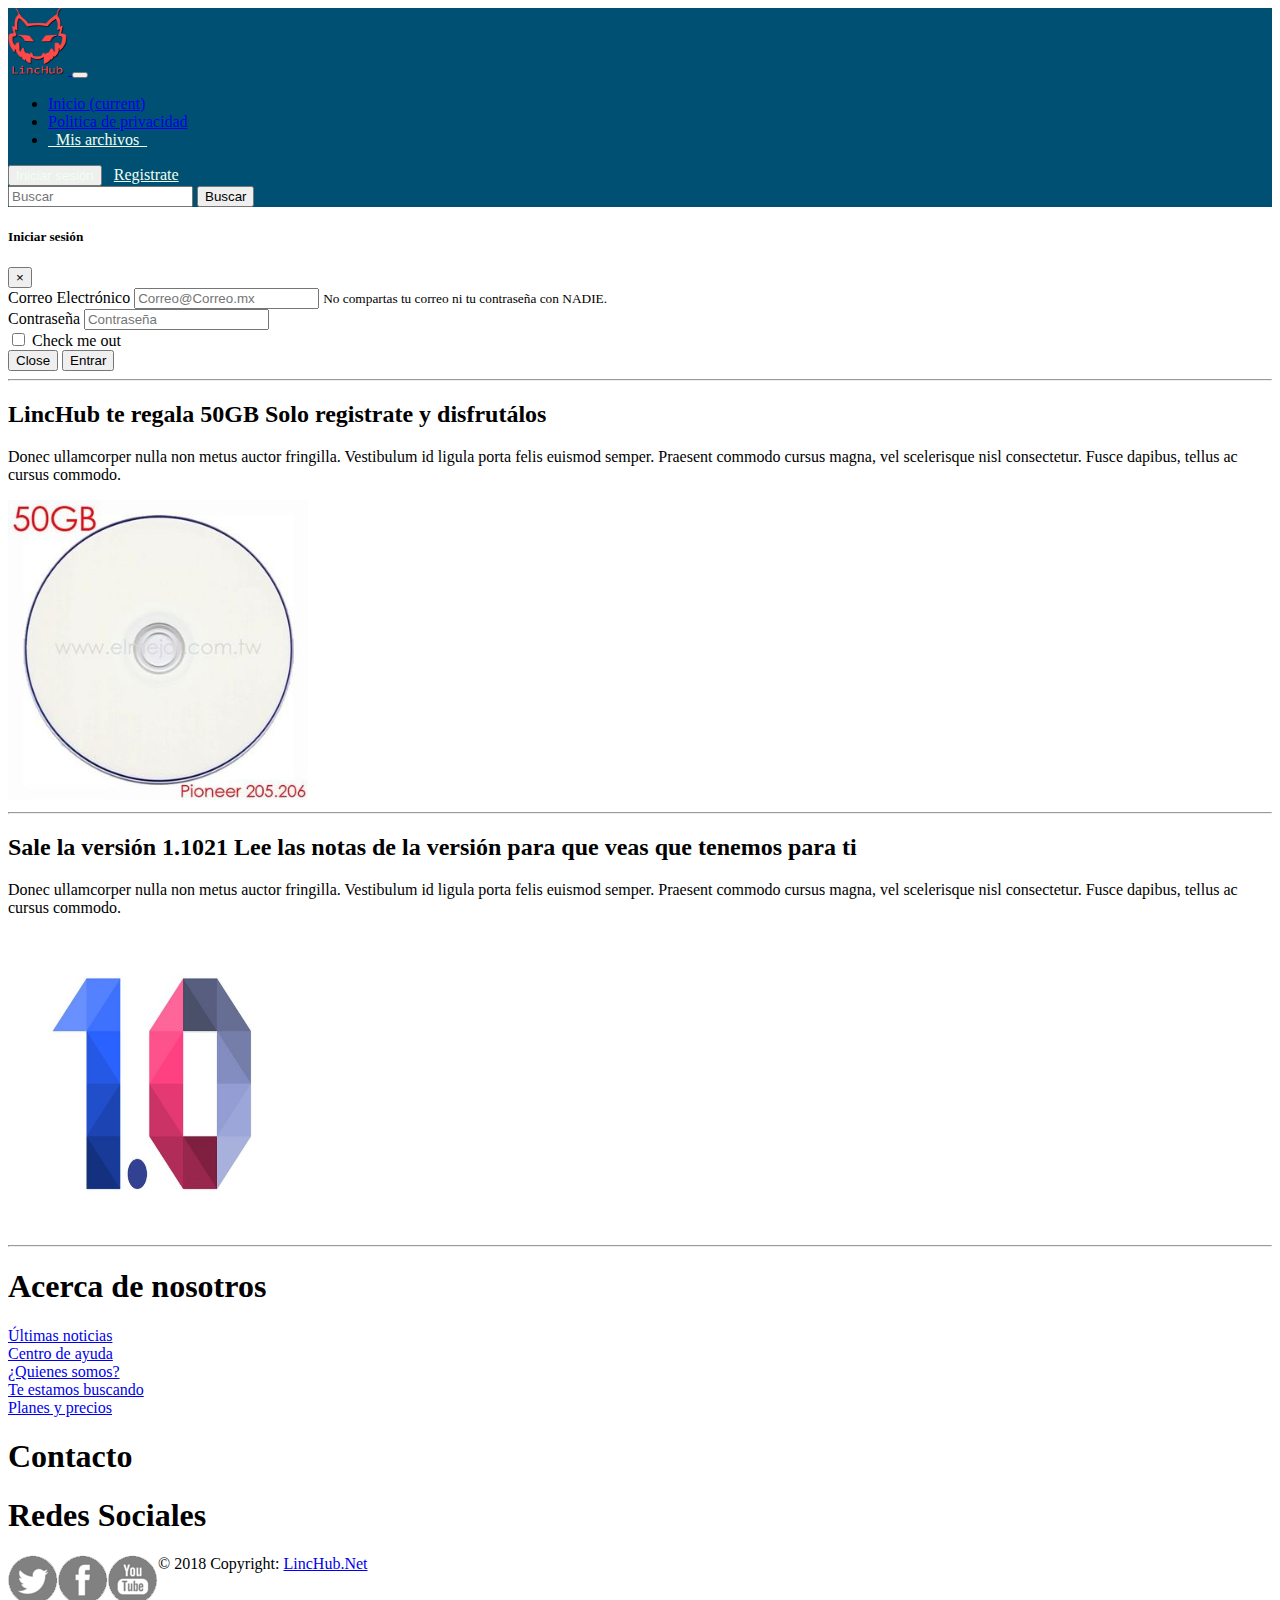
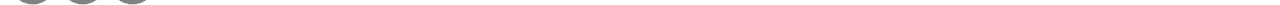
==== index.html @ c741b3fb "LincHub" ====
<!DOCTYPE html>
<html lang="es">
<head>
    <meta charset="UTF-8">
    <title>LincHub</title>
    <meta name="author" content="Emmanuek Anaya Luna"/>
    <meta name="description" content="Página de descargas"/>
    <meta name="keywords" content="descarga busca 50gb almacenamiento gratuito"/>
    <link rel="stylesheet" href="https://stackpath.bootstrapcdn.com/bootstrap/4.1.3/css/bootstrap.min.css" integrity="sha384-MCw98/SFnGE8fJT3GXwEOngsV7Zt27NXFoaoApmYm81iuXoPkFOJwJ8ERdknLPMO" crossorigin="anonymous">
    <link rel="stylesheet" type="text/css" href="css/main.css"/>
</head>
<body>
    <div >
        <!-- Image and text -->
        <header>

        </header>
        <nav class="navbar navbar-expand-lg navbar-dark" role="navigation" style="background-color: #005073;">
            <a class="navbar-brand" href="#">
                <img id="logo" src="images/500px.png" width="60" height="67" class="d-inline-block align-top" alt="LincHub">
            </a>
            <button class="navbar-toggler" type="button" data-toggle="collapse" data-target="#navbarSupportedContent" aria-controls="navbarSupportedContent" aria-expanded="false" aria-label="Toggle navigation">
                <span class="navbar-toggler-icon"></span>
            </button>
            <div class="collapse navbar-collapse" id="navbarSupportedContent">
                <ul class="navbar-nav mr-auto">
                    <li class="nav-item active">
                        <a class="nav-link" href="index.html">Inicio <span class="sr-only">(current)</span></a>
                    </li>
                    <li class="nav-item">
                        <a class="nav-link" href="privacy.html">Politica de privacidad</a>
                    </li>
                    <li class="nav-item">
                        <a href="m_arch.html"  class="btn btn-sm btn-outline-success my-2 my-sm-0" style="color: honeydew">&nbsp; Mis archivos &nbsp;</a>
                    </li>
                </ul>

                    <button class="btn btn-outline-success my-2 my-sm-0" type="button" data-toggle="modal" data-target="#login" style="color: honeydew">Iniciar sesión</button>
                    &nbsp;
                    <a href="reg.html"  class="btn btn-sm btn-outline-warning my-2 my-sm-0" style="color: honeydew">Registrate</a>
                    &nbsp;
                    &nbsp;

                <form class="form-inline my-2 my-lg-0">
                    <input class="form-control mr-sm-2" type="search" placeholder="Buscar" aria-label="Search">
                    <button class="btn btn-outline-success my-2 my-sm-0" type="submit">Buscar</button>
                </form>
            </div>
        </nav>
        <!-- Modal para login -->
        <div class="modal fade" id="login" tabindex="-1" role="dialog" aria-labelledby="login" aria-hidden="true">
            <div class="modal-dialog" role="document">
                <div class="modal-content">
                    <div class="modal-header">
                        <h5 class="modal-title" id="tlogin">Iniciar sesión</h5>
                        <button type="button" class="close" data-dismiss="modal" aria-label="Close">
                            <span aria-hidden="true">&times;</span>
                        </button>
                    </div>
                    <div class="modal-body">
                        <form>
                            <div class="form-group">
                                <label for="email1">Correo Electrónico</label>
                                <input type="email" class="form-control" id="email1" aria-describedby="emailHelp" placeholder="Correo@Correo.mx">
                                <small id="emailHelp" class="form-text text-muted">No compartas tu correo ni tu contraseña con NADIE.</small>
                            </div>
                            <div class="form-group">
                                <label for="password">Contraseña</label>
                                <input type="password" class="form-control" id="password" placeholder="Contraseña">
                            </div>
                            <div class="form-group form-check">
                                <input type="checkbox" class="form-check-input" id="exampleCheck1">
                                <label class="form-check-label" for="exampleCheck1">Check me out</label>
                            </div>

                        </form>
                    </div>
                    <div class="modal-footer">
                        <button type="button" class="btn btn-secondary" data-dismiss="modal">Close</button>
                        <button type="submit" class="btn btn-success">Entrar</button>
                    </div>
                </div>
            </div>
        </div>
        <!-- Modal end-->
        <section>
            <hr class="featurette-divider">
            <div class="row featurette">
                <div class="col-md-7">
                    <h2 class="featurette-heading">LincHub  te regala 50GB<span class="text-muted"> Solo registrate y disfrutálos</span></h2>
                    <p class="lead">Donec ullamcorper nulla non metus auctor fringilla. Vestibulum id ligula porta felis euismod semper. Praesent commodo cursus magna, vel scelerisque nisl consectetur. Fusce dapibus, tellus ac cursus commodo.</p>
                </div>
                <div class="col-md-5">
                    <img class="featurette-image img-fluid mx-auto" data-src="holder.js/500x500/auto" alt="500x500" style="width: 300px; height: 300px;" src="images/50GB.jpg" data-holder-rendered="true">
                </div>
            </div>

            <hr class="featurette-divider">

            <div class="row featurette">
                <div class="col-md-7 order-md-2">
                    <h2 class="featurette-heading">Sale la versión 1.1021<span class="text-muted"> Lee las notas de la versión para que veas que tenemos para ti</span></h2>
                    <p class="lead">Donec ullamcorper nulla non metus auctor fringilla. Vestibulum id ligula porta felis euismod semper. Praesent commodo cursus magna, vel scelerisque nisl consectetur. Fusce dapibus, tellus ac cursus commodo.</p>
                </div>
                <div class="col-md-5 order-md-1">
                    <img class="featurette-image img-fluid mx-auto" data-src="holder.js/500x500/auto" alt="500x500" style="width: 300px; height: 300px;" src="images/1.0.jpg" data-holder-rendered="true">
                </div>
            </div>

            <hr class="featurette-divider">

        </section>
        <footer>
            <div class="row">
                <div class="col-sm">
                    <h1>Acerca de nosotros</h1>
                    <li><a href="news">Últimas noticias</a></li>
                    <li><a href="help">Centro de ayuda</a></li>
                    <li><a href="whoweare.html">¿Quienes somos?</a></li>
                    <li><a href="looking.html">Te estamos buscando</a></li>
                    <li><a href="prices.html">Planes y precios</a></li>
                </div>
                <div class="col-sm">
                    <h1>Contacto</h1>
                </div>
                <div class="col-sm">
                    <h1>Redes Sociales</h1>
                    <div class="twitter"></div>
                    <div class="facebook"></div>
                    <div class="youtube"></div>
                </div>
            </div>
            <div class="footer-copyright text-center py-3">© 2018 Copyright:
                <a href="https://Linchub.net"> LincHub.Net</a>
            </div>
        </footer>
    </div>

    <script src="https://code.jquery.com/jquery-3.3.1.slim.min.js" integrity="sha384-q8i/X+965DzO0rT7abK41JStQIAqVgRVzpbzo5smXKp4YfRvH+8abtTE1Pi6jizo" crossorigin="anonymous"></script>
    <script src="https://cdnjs.cloudflare.com/ajax/libs/popper.js/1.14.3/umd/popper.min.js" integrity="sha384-ZMP7rVo3mIykV+2+9J3UJ46jBk0WLaUAdn689aCwoqbBJiSnjAK/l8WvCWPIPm49" crossorigin="anonymous"></script>
    <script src="https://stackpath.bootstrapcdn.com/bootstrap/4.1.3/js/bootstrap.min.js" integrity="sha384-ChfqqxuZUCnJSK3+MXmPNIyE6ZbWh2IMqE241rYiqJxyMiZ6OW/JmZQ5stwEULTy" crossorigin="anonymous"></script>
</body>
</html>
---- css/main.css ----
.twitter{
    float: left;
    background: url('../images/redes.png') no-repeat -3px -4px;
    width: 50px;
    height: 50px;
}
.facebook{
    float: left;
    background: url('../images/redes.png') no-repeat -60px -4px;
    width: 50px;
    height: 50px;
}
.youtube{
    float: left;
    background: url('../images/redes.png') no-repeat -292px -4px;
    width: 50px;
    height: 50px;
}
.twitter:hover{
    float: left;
    background: url('../images/redes.png') no-repeat -2px -61px;
    width: 50px;
    height: 50px;
}
.facebook:hover{
    float: left;
    background: url('../images/redes.png') no-repeat -59px -61px;
    width: 50px;
    height: 50px;
}
.youtube:hover{
    float: left;
    background: url('../images/redes.png') no-repeat -291px -61px;
    width: 50px;
    height: 50px;
}
.backgroundc{
    background-color: #005073;
}
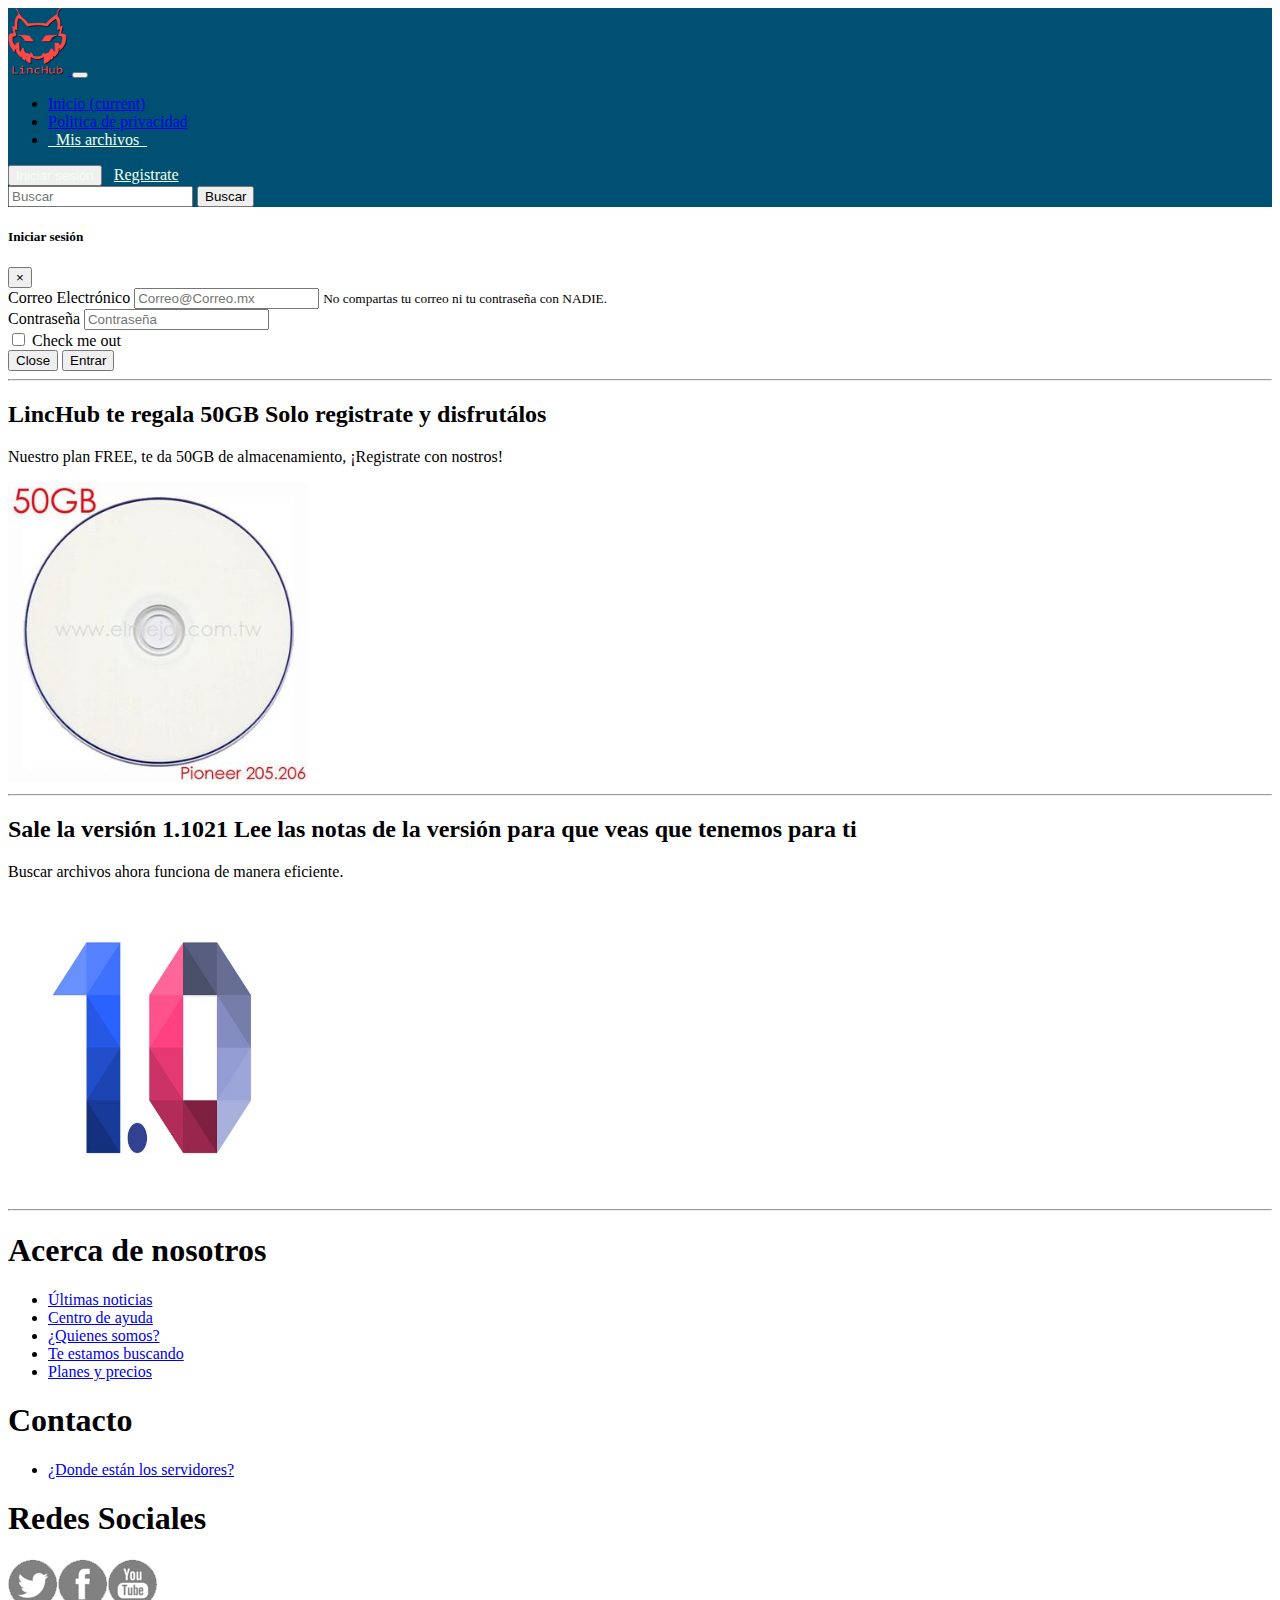
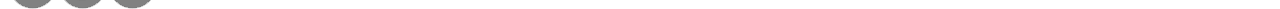
==== commit a28fbff2: "LincHub Estatico" ====
--- a/index.html
+++ b/index.html
@@ -10,7 +10,7 @@
     <link rel="stylesheet" type="text/css" href="css/main.css"/>
 </head>
 <body>
-    <div >
+    <div  class="container-fluid">
         <!-- Image and text -->
         <header>
 
@@ -88,7 +88,7 @@
             <div class="row featurette">
                 <div class="col-md-7">
                     <h2 class="featurette-heading">LincHub  te regala 50GB<span class="text-muted"> Solo registrate y disfrutálos</span></h2>
-                    <p class="lead">Donec ullamcorper nulla non metus auctor fringilla. Vestibulum id ligula porta felis euismod semper. Praesent commodo cursus magna, vel scelerisque nisl consectetur. Fusce dapibus, tellus ac cursus commodo.</p>
+                    <p class="lead">Nuestro plan FREE, te da 50GB de almacenamiento, ¡Registrate con nostros!</p>
                 </div>
                 <div class="col-md-5">
                     <img class="featurette-image img-fluid mx-auto" data-src="holder.js/500x500/auto" alt="500x500" style="width: 300px; height: 300px;" src="images/50GB.jpg" data-holder-rendered="true">
@@ -100,7 +100,7 @@
             <div class="row featurette">
                 <div class="col-md-7 order-md-2">
                     <h2 class="featurette-heading">Sale la versión 1.1021<span class="text-muted"> Lee las notas de la versión para que veas que tenemos para ti</span></h2>
-                    <p class="lead">Donec ullamcorper nulla non metus auctor fringilla. Vestibulum id ligula porta felis euismod semper. Praesent commodo cursus magna, vel scelerisque nisl consectetur. Fusce dapibus, tellus ac cursus commodo.</p>
+                    <p class="lead">Buscar archivos ahora funciona de manera eficiente.</p>
                 </div>
                 <div class="col-md-5 order-md-1">
                     <img class="featurette-image img-fluid mx-auto" data-src="holder.js/500x500/auto" alt="500x500" style="width: 300px; height: 300px;" src="images/1.0.jpg" data-holder-rendered="true">
@@ -114,14 +114,19 @@
             <div class="row">
                 <div class="col-sm">
                     <h1>Acerca de nosotros</h1>
-                    <li><a href="news">Últimas noticias</a></li>
-                    <li><a href="help">Centro de ayuda</a></li>
-                    <li><a href="whoweare.html">¿Quienes somos?</a></li>
-                    <li><a href="looking.html">Te estamos buscando</a></li>
-                    <li><a href="prices.html">Planes y precios</a></li>
+                    <ul>
+                        <li><a href="news.html">Últimas noticias</a></li>
+                        <li><a href="help.html">Centro de ayuda</a></li>
+                        <li><a href="whoweare.html">¿Quienes somos?</a></li>
+                        <li><a href="looking.html">Te estamos buscando</a></li>
+                        <li><a href="prices.html">Planes y precios</a></li>
+                    </ul>
                 </div>
                 <div class="col-sm">
                     <h1>Contacto</h1>
+                    <ul>
+                        <li><a href="contact.html">¿Donde están los servidores?</a></li>
+                    </ul>
                 </div>
                 <div class="col-sm">
                     <h1>Redes Sociales</h1>
@@ -129,9 +134,6 @@
                     <div class="facebook"></div>
                     <div class="youtube"></div>
                 </div>
-            </div>
-            <div class="footer-copyright text-center py-3">© 2018 Copyright:
-                <a href="https://Linchub.net"> LincHub.Net</a>
             </div>
         </footer>
     </div>
--- a/css/main.css
+++ b/css/main.css
@@ -35,6 +35,31 @@
     width: 50px;
     height: 50px;
 }
+.free{
+    float: left;
+    background: url('../images/spriteplan.png') no-repeat 50% -1571px;
+    width: 70px;
+    height: 70px;
+}
+.gold {
+    float: left;
+    background: url('../images/spriteplan.png') no-repeat 50% -1841px;
+    width: 70px;
+    height: 70px;
+}
+
+.platinum{
+    float: left;
+    background: url('../images/spriteplan.png') no-repeat 50% -1931px;
+    width: 70px;
+    height: 70px;
+}
+.vibranium{
+    float: left;
+    background: url('../images/spriteplan.png') no-repeat 50% -1661px;
+    width: 70px;
+    height: 70px;
+}
 .backgroundc{
     background-color: #005073;
 }